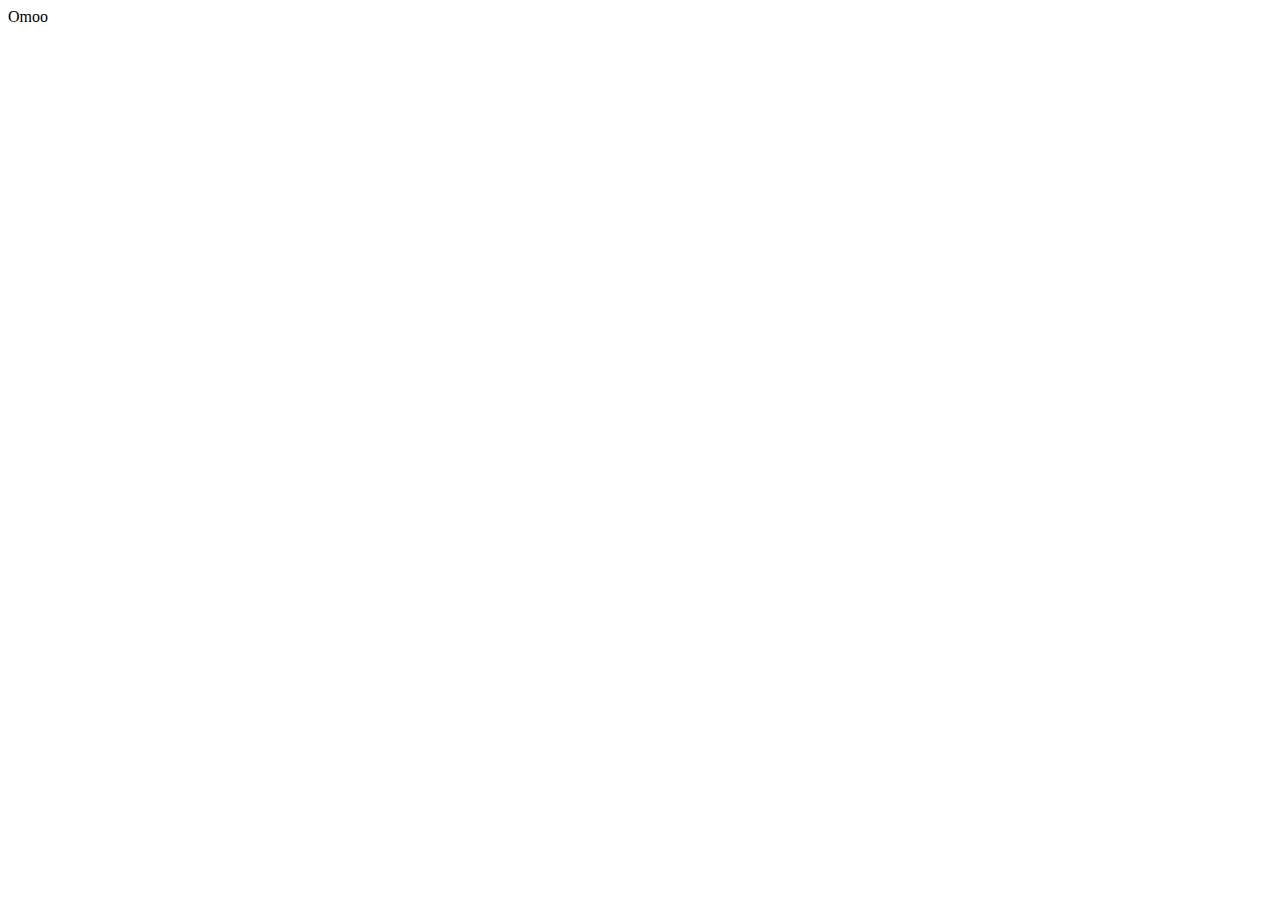
==== index.html @ 174c1a30 "New Files" ====
<!DOCTYPE html>
<html lang="en">
<head>
    <meta charset="UTF-8">
    <meta http-equiv="X-UA-Compatible" content="IE=edge">
    <meta name="viewport" content="width=device-width, initial-scale=1.0">
    <title>Document</title>
</head>
<body>
    Omoo
    <script
    src="index.js"></script>
</body>
</html>
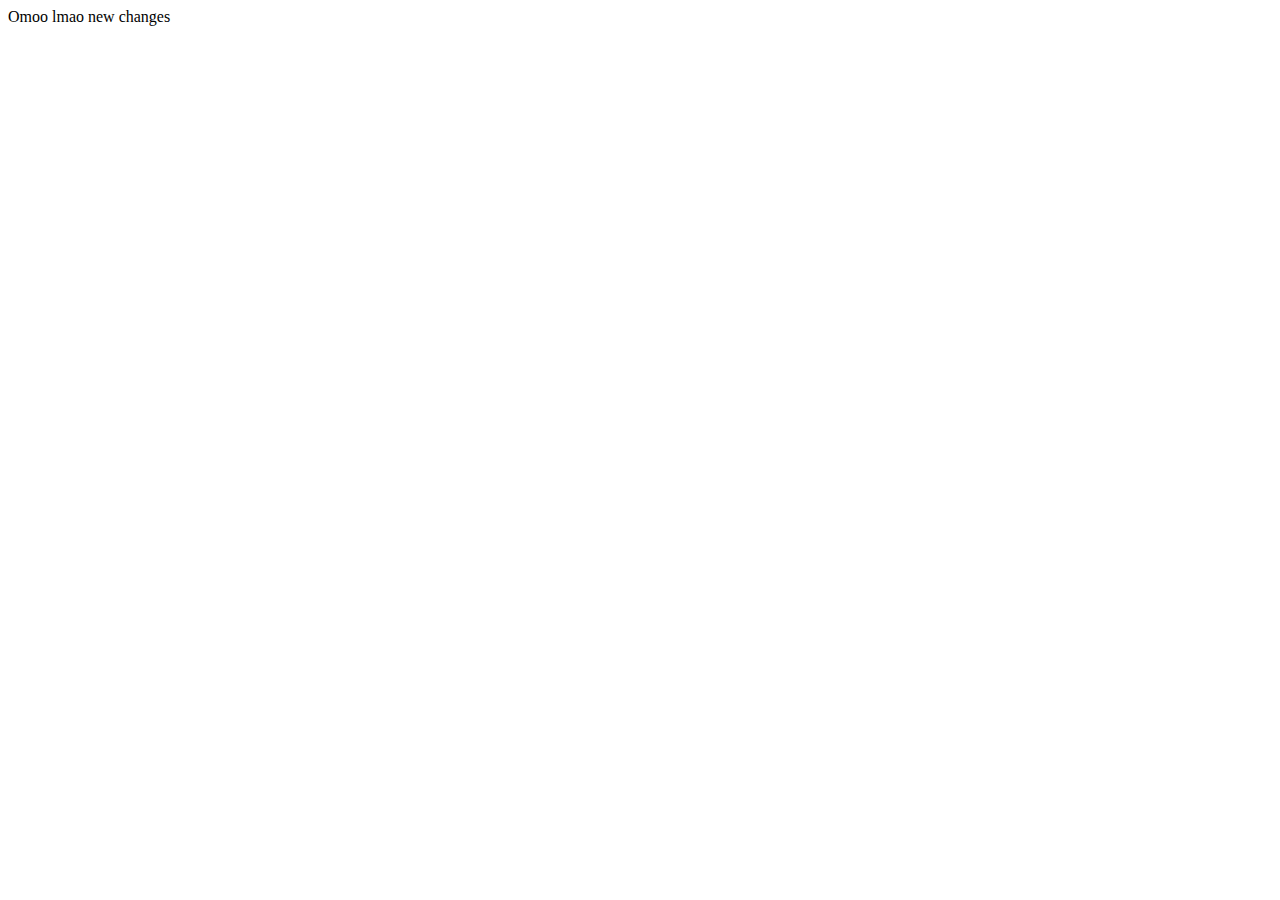
==== commit 526addff: "Update index.html" ====
--- a/index.html
+++ b/index.html
@@ -7,8 +7,8 @@
     <title>Document</title>
 </head>
 <body>
-    Omoo
+    Omoo lmao new changes
     <script
     src="index.js"></script>
 </body>
-</html>+</html>
